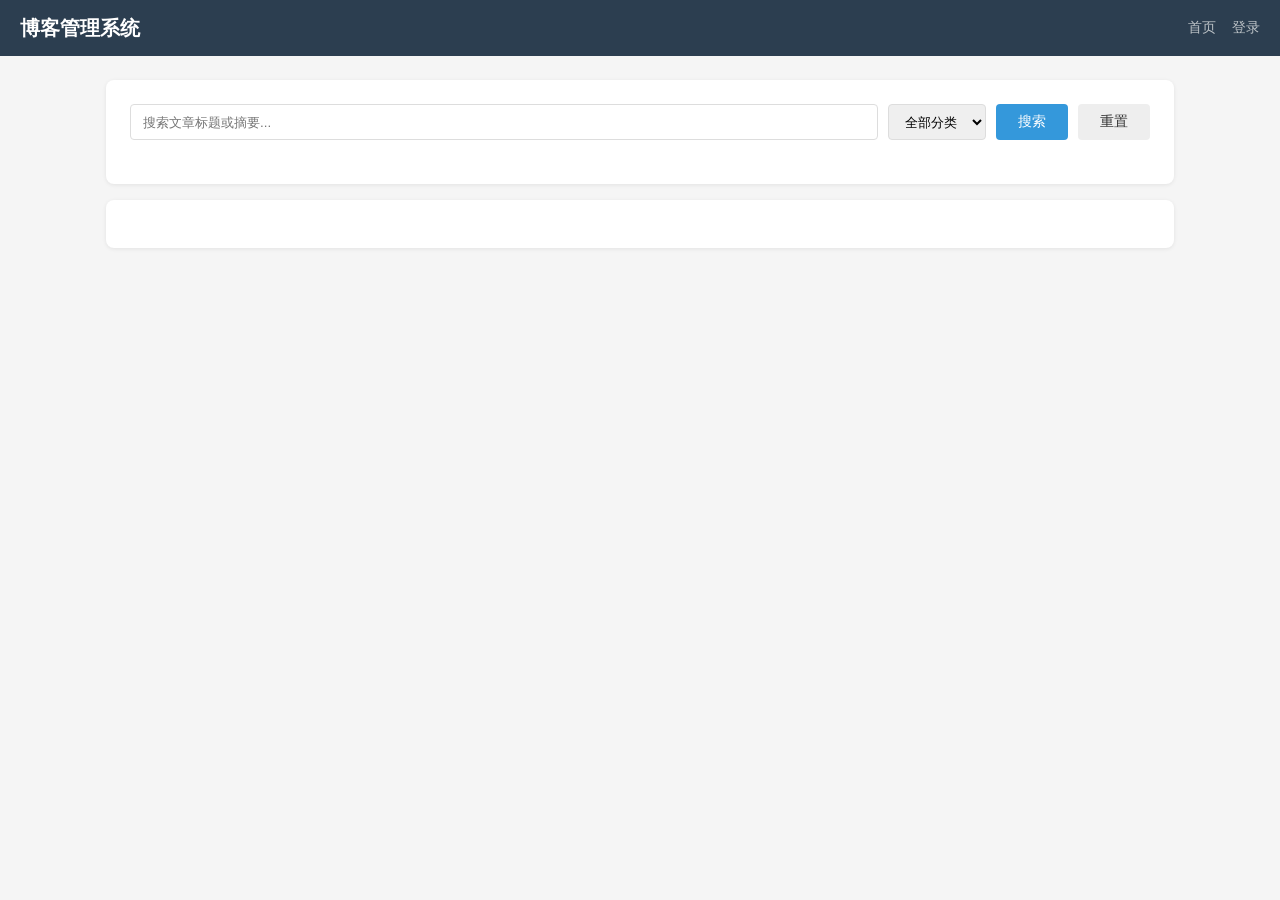
==== frontend/article-detail.html @ 7ad82d22 "init" ====
<!DOCTYPE html>
<html lang="zh-CN">
<head>
    <meta charset="UTF-8">
    <meta name="viewport" content="width=device-width, initial-scale=1.0">
    <title>文章详情</title>
    <link rel="stylesheet" href="css/style.css">
</head>
<body>
    <div class="navbar" id="navbar"></div>

    <div class="container">
        <div class="card article-detail" id="articleDetail"></div>

        <div class="card">
            <h3 style="margin-bottom:14px;">评论</h3>
            <div id="commentList" class="comment-list"></div>
            <div id="commentForm" style="margin-top:16px; padding-top:16px; border-top:1px solid #eee;">
                <div class="form-group">
                    <textarea id="commentContent" rows="3" placeholder="写下你的评论..."></textarea>
                    <span class="error-msg" id="commentError"></span>
                </div>
                <button class="btn btn-primary" id="submitComment">发表评论</button>
            </div>
        </div>
    </div>

    <script src="https://cdn.bootcdn.net/ajax/libs/jquery/3.6.0/jquery.min.js"></script>
    <script src="js/common.js"></script>
    <script src="js/article-detail.js"></script>
</body>
</html>
---- frontend/css/style.css ----
* { margin: 0; padding: 0; box-sizing: border-box; }
body { font-family: 'Microsoft YaHei', sans-serif; background: #f5f5f5; color: #333; }

/* 导航栏 */
.navbar {
    background: #2c3e50; color: #fff; padding: 0 20px;
    display: flex; align-items: center; justify-content: space-between;
    height: 56px; position: sticky; top: 0; z-index: 100;
}
.navbar .logo { font-size: 20px; font-weight: bold; }
.navbar .logo a { color: #fff; text-decoration: none; }
.navbar .nav-links { display: flex; align-items: center; gap: 16px; }
.navbar .nav-links a { color: #bdc3c7; text-decoration: none; font-size: 14px; }
.navbar .nav-links a:hover { color: #fff; }
.navbar .nav-links button {
    background: #e74c3c; color: #fff; border: none; padding: 6px 14px;
    border-radius: 4px; cursor: pointer; font-size: 14px;
}
.navbar .user-info { color: #ecf0f1; font-size: 14px; }

/* 容器 */
.container { max-width: 960px; margin: 24px auto; padding: 0 16px; }
.container.wide { max-width: 1100px; }

/* 卡片 */
.card { background: #fff; border-radius: 8px; padding: 24px; margin-bottom: 16px; box-shadow: 0 1px 4px rgba(0,0,0,0.08); }

/* 表单 */
.form-group { margin-bottom: 16px; }
.form-group label { display: block; margin-bottom: 6px; font-weight: 500; font-size: 14px; }
.form-group input, .form-group textarea, .form-group select {
    width: 100%; padding: 9px 12px; border: 1px solid #ddd;
    border-radius: 4px; font-size: 14px; outline: none;
}
.form-group input:focus, .form-group textarea:focus, .form-group select:focus {
    border-color: #3498db;
}
.form-group textarea { resize: vertical; min-height: 120px; }
.form-group .error-msg { color: #e74c3c; font-size: 12px; margin-top: 4px; display: none; }

.btn {
    display: inline-block; padding: 9px 22px; border-radius: 4px;
    font-size: 14px; cursor: pointer; border: none; text-decoration: none;
}
.btn-primary { background: #3498db; color: #fff; }
.btn-primary:hover { background: #2980b9; }
.btn-success { background: #27ae60; color: #fff; }
.btn-danger { background: #e74c3c; color: #fff; }
.btn-sm { padding: 5px 12px; font-size: 12px; }
.btn-default { background: #eee; color: #333; }

/* 文章卡片 */
.article-card { padding: 20px; border-bottom: 1px solid #eee; }
.article-card:last-child { border-bottom: none; }
.article-card h3 { font-size: 18px; margin-bottom: 8px; }
.article-card h3 a { color: #2c3e50; text-decoration: none; }
.article-card h3 a:hover { color: #3498db; }
.article-card .meta { font-size: 12px; color: #999; margin-bottom: 8px; }
.article-card .meta span { margin-right: 14px; }
.article-card .summary { font-size: 14px; color: #666; line-height: 1.6; }

/* 搜索栏 */
.search-bar { display: flex; gap: 10px; margin-bottom: 20px; flex-wrap: wrap; }
.search-bar input { flex: 1; min-width: 200px; padding: 8px 12px; border: 1px solid #ddd; border-radius: 4px; }
.search-bar select { padding: 8px 12px; border: 1px solid #ddd; border-radius: 4px; }

/* 分页 */
.pagination { display: flex; justify-content: center; gap: 6px; margin-top: 20px; }
.pagination button {
    padding: 7px 13px; border: 1px solid #ddd; background: #fff;
    border-radius: 4px; cursor: pointer; font-size: 13px;
}
.pagination button.active { background: #3498db; color: #fff; border-color: #3498db; }
.pagination button:disabled { opacity: 0.4; cursor: not-allowed; }

/* 文章详情 */
.article-detail h1 { font-size: 26px; margin-bottom: 12px; }
.article-detail .meta { font-size: 13px; color: #999; margin-bottom: 20px; padding-bottom: 16px; border-bottom: 1px solid #eee; }
.article-detail .content { font-size: 15px; line-height: 1.8; margin-bottom: 24px; }
.article-detail .tags { margin-bottom: 20px; }
.article-detail .tags span { display: inline-block; background: #ecf0f1; color: #7f8c8d; padding: 3px 10px; border-radius: 12px; font-size: 12px; margin-right: 6px; }

/* 评论 */
.comment-list { margin-top: 20px; }
.comment-item { padding: 14px 0; border-bottom: 1px solid #f0f0f0; }
.comment-item .comment-user { font-weight: 500; font-size: 14px; color: #2c3e50; }
.comment-item .comment-time { font-size: 12px; color: #bbb; margin-left: 10px; }
.comment-item .comment-text { font-size: 14px; color: #555; margin-top: 6px; }

/* 登录/注册页 */
.auth-page { display: flex; justify-content: center; align-items: center; min-height: 100vh; background: #ecf0f1; }
.auth-box { background: #fff; padding: 36px; border-radius: 8px; width: 400px; box-shadow: 0 2px 12px rgba(0,0,0,0.1); }
.auth-box h2 { text-align: center; margin-bottom: 24px; color: #2c3e50; }
.auth-box .switch-link { text-align: center; margin-top: 16px; font-size: 14px; color: #999; }
.auth-box .switch-link a { color: #3498db; text-decoration: none; }

/* 管理后台 */
.admin-table { width: 100%; border-collapse: collapse; }
.admin-table th, .admin-table td { text-align: left; padding: 10px 14px; border-bottom: 1px solid #eee; font-size: 14px; }
.admin-table th { background: #f9f9f9; font-weight: 500; }

/* 标签编辑器 */
.tag-editor { display: flex; flex-wrap: wrap; gap: 6px; padding: 8px; border: 1px solid #ddd; border-radius: 4px; min-height: 40px; }
.tag-editor .tag { display: inline-flex; align-items: center; background: #3498db; color: #fff; padding: 2px 10px; border-radius: 12px; font-size: 12px; }
.tag-editor .tag .remove { margin-left: 6px; cursor: pointer; font-weight: bold; }
.tag-editor input { border: none; outline: none; flex: 1; min-width: 80px; font-size: 14px; }

/* 提示消息 */
.toast { position: fixed; top: 20px; right: 20px; padding: 12px 24px; border-radius: 4px; color: #fff; font-size: 14px; z-index: 1000; animation: fadeIn 0.3s; }
.toast.success { background: #27ae60; }
.toast.error { background: #e74c3c; }
@keyframes fadeIn { from { opacity: 0; transform: translateY(-10px); } to { opacity: 1; transform: translateY(0); } }

/* 响应式 */
@media (max-width: 768px) {
    .container { padding: 0 10px; }
    .auth-box { width: 90%; padding: 24px; }
    .search-bar { flex-direction: column; }
}
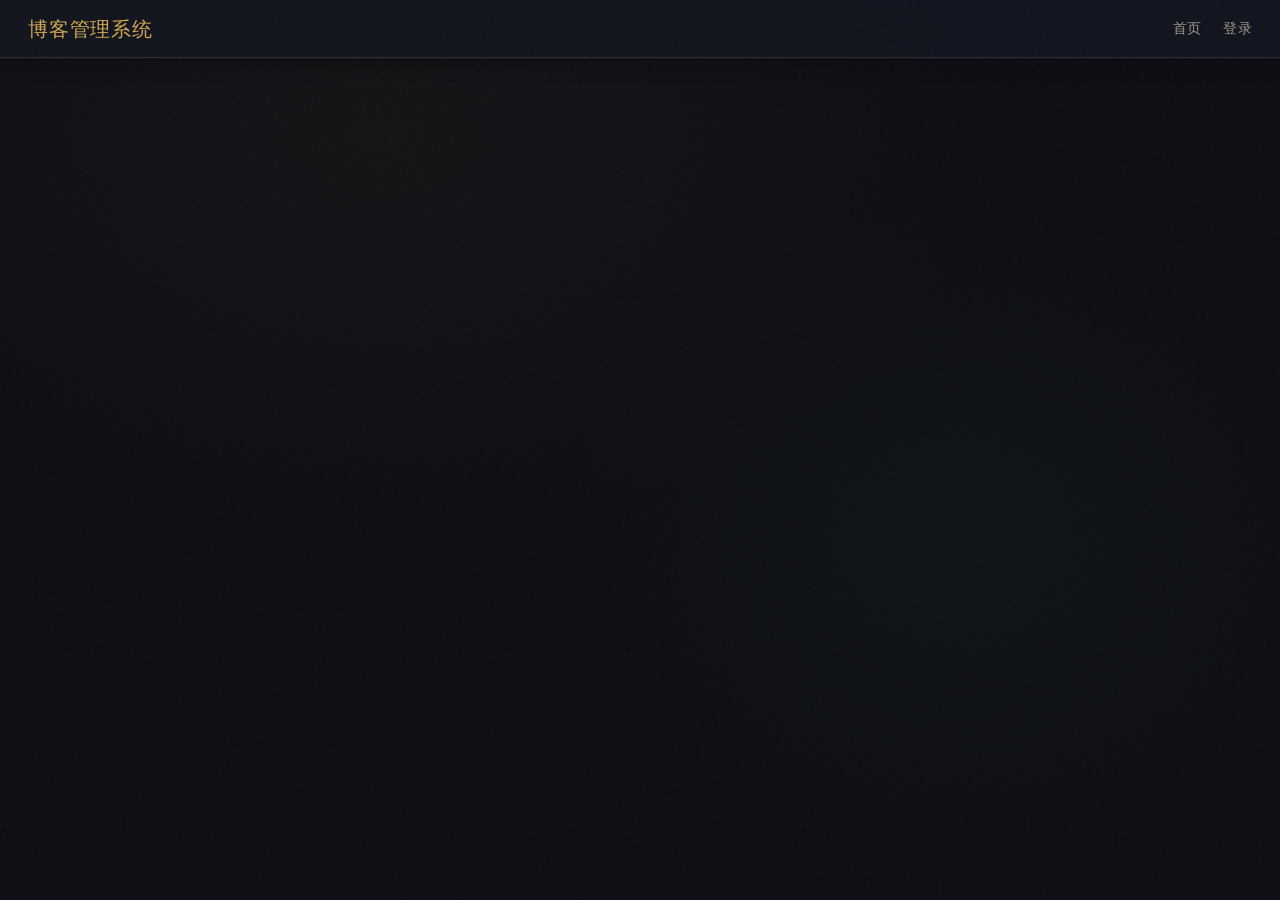
==== commit 84346d0a: "front-end modified" ====
--- a/frontend/article-detail.html
+++ b/frontend/article-detail.html
@@ -15,7 +15,7 @@
         <div class="card">
             <h3 style="margin-bottom:14px;">评论</h3>
             <div id="commentList" class="comment-list"></div>
-            <div id="commentForm" style="margin-top:16px; padding-top:16px; border-top:1px solid #eee;">
+            <div id="commentForm" style="margin-top:16px; padding-top:16px; border-top:1px solid var(--border-subtle);">
                 <div class="form-group">
                     <textarea id="commentContent" rows="3" placeholder="写下你的评论..."></textarea>
                     <span class="error-msg" id="commentError"></span>
@@ -26,6 +26,7 @@
     </div>
 
     <script src="https://cdn.bootcdn.net/ajax/libs/jquery/3.6.0/jquery.min.js"></script>
+    <script src="https://cdn.bootcdn.net/ajax/libs/marked/9.1.6/marked.min.js"></script>
     <script src="js/common.js"></script>
     <script src="js/article-detail.js"></script>
 </body>
--- a/frontend/css/style.css
+++ b/frontend/css/style.css
@@ -1,119 +1,931 @@
-* { margin: 0; padding: 0; box-sizing: border-box; }
-body { font-family: 'Microsoft YaHei', sans-serif; background: #f5f5f5; color: #333; }
-
-/* 导航栏 */
+/* ═══════════════════════════════════════════════════════════
+   NOCTURNE — 夜间书房
+   A dark, refined reading space. Warm amber light
+   against deep indigo shadows. Scholarly. Quiet.
+   ═══════════════════════════════════════════════════════════ */
+
+/* ——— CSS Variables / Design Tokens ——— */
+:root {
+  --ink-deepest: #0d0f15;
+  --ink-deep: #141721;
+  --ink-base: #1a1d28;
+  --ink-surface: #212430;
+  --ink-raised: #282c39;
+  --ink-hover: #2f3342;
+
+  --gold: #d4a853;
+  --gold-dim: #b8943e;
+  --gold-bright: #e8c876;
+  --gold-glow: rgba(212, 168, 83, 0.12);
+  --gold-glow-strong: rgba(212, 168, 83, 0.22);
+
+  --text-primary: #e6dfce;
+  --text-secondary: #a09a8c;
+  --text-muted: #6b6568;
+  --text-heading: #ede4d0;
+
+  --border-subtle: #2a2d38;
+  --border-medium: #363a47;
+  --border-warm: #3a3832;
+
+  --sage: #7e9e8e;
+  --sage-dim: #5f8070;
+  --rose: #c07068;
+  --rose-dim: #a55850;
+
+  --radius-sm: 4px;
+  --radius-md: 8px;
+  --radius-lg: 14px;
+  --radius-xl: 20px;
+
+  --shadow-sm: 0 1px 3px rgba(0,0,0,0.3);
+  --shadow-md: 0 4px 18px rgba(0,0,0,0.35);
+  --shadow-lg: 0 12px 40px rgba(0,0,0,0.45);
+  --shadow-glow: 0 0 0 1px var(--gold-glow), 0 4px 20px rgba(0,0,0,0.4);
+
+  --font-serif: "Georgia", "Noto Serif SC", "STSong", "SimSun", "Songti SC", serif;
+  --font-sans: "PingFang SC", "Microsoft YaHei", "Noto Sans SC", "Helvetica Neue", sans-serif;
+  --font-mono: "JetBrains Mono", "Fira Code", "Consolas", "Courier New", monospace;
+
+  --transition-fast: 150ms ease;
+  --transition-base: 250ms ease;
+  --transition-slow: 400ms cubic-bezier(0.4, 0, 0.2, 1);
+}
+
+/* ——— Reset & Base ——— */
+*, *::before, *::after { margin: 0; padding: 0; box-sizing: border-box; }
+
+html { font-size: 16px; -webkit-font-smoothing: antialiased; }
+
+body {
+  font-family: var(--font-serif);
+  background: var(--ink-deepest);
+  color: var(--text-primary);
+  line-height: 1.7;
+  min-height: 100vh;
+  /* Subtle radial gradient for depth — like a dim reading lamp */
+  background:
+    radial-gradient(ellipse 900px 600px at 30% 15%, rgba(212,168,83,0.04) 0%, transparent 70%),
+    radial-gradient(ellipse 600px 500px at 75% 60%, rgba(126,158,142,0.03) 0%, transparent 70%),
+    var(--ink-deepest);
+}
+
+/* Grain texture overlay */
+body::after {
+  content: '';
+  position: fixed; inset: 0; pointer-events: none; z-index: 9999;
+  background: url("data:image/svg+xml,%3Csvg viewBox='0 0 256 256' xmlns='http://www.w3.org/2000/svg'%3E%3Cfilter id='noise'%3E%3CfeTurbulence type='fractalNoise' baseFrequency='0.8' numOctaves='3' stitchTiles='stitch'/%3E%3C/filter%3E%3Crect width='100%25' height='100%25' filter='url(%23noise)' opacity='0.03'/%3E%3C/svg%3E");
+  opacity: 0.6;
+}
+
+/* Selection */
+::selection {
+  background: var(--gold-glow-strong);
+  color: var(--gold-bright);
+}
+
+/* Scrollbar */
+::-webkit-scrollbar { width: 8px; }
+::-webkit-scrollbar-track { background: var(--ink-deep); }
+::-webkit-scrollbar-thumb {
+  background: var(--border-medium);
+  border-radius: 4px;
+}
+::-webkit-scrollbar-thumb:hover { background: var(--text-muted); }
+
+/* ——— Typography ——— */
+h1, h2, h3, h4, h5, h6 {
+  font-family: var(--font-serif);
+  color: var(--text-heading);
+  font-weight: 400;
+  letter-spacing: 0.02em;
+}
+h1 { font-size: 2rem; }
+h2 { font-size: 1.6rem; }
+h3 { font-size: 1.25rem; }
+h4 { font-size: 1.1rem; }
+
+a {
+  color: var(--gold);
+  text-decoration: none;
+  transition: color var(--transition-fast);
+}
+a:hover { color: var(--gold-bright); }
+
+p { margin-bottom: 0.75em; }
+
+/* ——— Navbar ——— */
 .navbar {
-    background: #2c3e50; color: #fff; padding: 0 20px;
-    display: flex; align-items: center; justify-content: space-between;
-    height: 56px; position: sticky; top: 0; z-index: 100;
-}
-.navbar .logo { font-size: 20px; font-weight: bold; }
-.navbar .logo a { color: #fff; text-decoration: none; }
-.navbar .nav-links { display: flex; align-items: center; gap: 16px; }
-.navbar .nav-links a { color: #bdc3c7; text-decoration: none; font-size: 14px; }
-.navbar .nav-links a:hover { color: #fff; }
+  background: var(--ink-base);
+  border-bottom: 1px solid var(--border-subtle);
+  padding: 0 28px;
+  display: flex;
+  align-items: center;
+  justify-content: space-between;
+  height: 58px;
+  position: sticky;
+  top: 0;
+  z-index: 100;
+  backdrop-filter: blur(12px);
+  -webkit-backdrop-filter: blur(12px);
+  background: rgba(20, 23, 33, 0.85);
+  box-shadow: 0 1px 0 rgba(255,255,255,0.03), 0 4px 20px rgba(0,0,0,0.3);
+}
+
+.navbar .logo {
+  font-family: var(--font-serif);
+  font-size: 1.25rem;
+  font-weight: 400;
+  letter-spacing: 0.04em;
+}
+.navbar .logo a {
+  color: var(--gold);
+  text-decoration: none;
+  transition: opacity var(--transition-fast);
+}
+.navbar .logo a:hover { opacity: 0.8; }
+
+.navbar .nav-links {
+  display: flex;
+  align-items: center;
+  gap: 22px;
+}
+
+.navbar .nav-links a {
+  color: var(--text-secondary);
+  text-decoration: none;
+  font-size: 0.88rem;
+  font-family: var(--font-sans);
+  letter-spacing: 0.02em;
+  transition: color var(--transition-fast);
+  position: relative;
+}
+.navbar .nav-links a::after {
+  content: '';
+  position: absolute;
+  bottom: -4px; left: 0; right: 0;
+  height: 1px;
+  background: var(--gold);
+  transform: scaleX(0);
+  transition: transform var(--transition-base);
+}
+.navbar .nav-links a:hover {
+  color: var(--text-primary);
+}
+.navbar .nav-links a:hover::after {
+  transform: scaleX(1);
+}
+
 .navbar .nav-links button {
-    background: #e74c3c; color: #fff; border: none; padding: 6px 14px;
-    border-radius: 4px; cursor: pointer; font-size: 14px;
-}
-.navbar .user-info { color: #ecf0f1; font-size: 14px; }
-
-/* 容器 */
-.container { max-width: 960px; margin: 24px auto; padding: 0 16px; }
-.container.wide { max-width: 1100px; }
-
-/* 卡片 */
-.card { background: #fff; border-radius: 8px; padding: 24px; margin-bottom: 16px; box-shadow: 0 1px 4px rgba(0,0,0,0.08); }
-
-/* 表单 */
-.form-group { margin-bottom: 16px; }
-.form-group label { display: block; margin-bottom: 6px; font-weight: 500; font-size: 14px; }
-.form-group input, .form-group textarea, .form-group select {
-    width: 100%; padding: 9px 12px; border: 1px solid #ddd;
-    border-radius: 4px; font-size: 14px; outline: none;
-}
-.form-group input:focus, .form-group textarea:focus, .form-group select:focus {
-    border-color: #3498db;
-}
-.form-group textarea { resize: vertical; min-height: 120px; }
-.form-group .error-msg { color: #e74c3c; font-size: 12px; margin-top: 4px; display: none; }
-
+  background: transparent;
+  color: var(--text-secondary);
+  border: 1px solid var(--border-medium);
+  padding: 5px 16px;
+  border-radius: var(--radius-sm);
+  cursor: pointer;
+  font-size: 0.85rem;
+  font-family: var(--font-sans);
+  letter-spacing: 0.02em;
+  transition: all var(--transition-fast);
+}
+.navbar .nav-links button:hover {
+  color: var(--rose);
+  border-color: var(--rose);
+  background: rgba(192, 112, 104, 0.08);
+}
+
+.navbar .user-info {
+  color: var(--text-secondary);
+  font-size: 0.85rem;
+  font-family: var(--font-sans);
+}
+
+/* ——— Container ——— */
+.container { max-width: 900px; margin: 32px auto; padding: 0 20px; }
+.container.wide { max-width: 1060px; }
+
+/* ——— Cards ——— */
+.card {
+  background: var(--ink-surface);
+  border: 1px solid var(--border-subtle);
+  border-radius: var(--radius-lg);
+  padding: 28px 32px;
+  margin-bottom: 20px;
+  box-shadow: var(--shadow-sm);
+  transition:
+    box-shadow var(--transition-base),
+    border-color var(--transition-base);
+}
+.card:hover {
+  border-color: var(--border-medium);
+  box-shadow: var(--shadow-md);
+}
+
+/* ——— Buttons ——— */
 .btn {
-    display: inline-block; padding: 9px 22px; border-radius: 4px;
-    font-size: 14px; cursor: pointer; border: none; text-decoration: none;
-}
-.btn-primary { background: #3498db; color: #fff; }
-.btn-primary:hover { background: #2980b9; }
-.btn-success { background: #27ae60; color: #fff; }
-.btn-danger { background: #e74c3c; color: #fff; }
-.btn-sm { padding: 5px 12px; font-size: 12px; }
-.btn-default { background: #eee; color: #333; }
-
-/* 文章卡片 */
-.article-card { padding: 20px; border-bottom: 1px solid #eee; }
-.article-card:last-child { border-bottom: none; }
-.article-card h3 { font-size: 18px; margin-bottom: 8px; }
-.article-card h3 a { color: #2c3e50; text-decoration: none; }
-.article-card h3 a:hover { color: #3498db; }
-.article-card .meta { font-size: 12px; color: #999; margin-bottom: 8px; }
-.article-card .meta span { margin-right: 14px; }
-.article-card .summary { font-size: 14px; color: #666; line-height: 1.6; }
-
-/* 搜索栏 */
-.search-bar { display: flex; gap: 10px; margin-bottom: 20px; flex-wrap: wrap; }
-.search-bar input { flex: 1; min-width: 200px; padding: 8px 12px; border: 1px solid #ddd; border-radius: 4px; }
-.search-bar select { padding: 8px 12px; border: 1px solid #ddd; border-radius: 4px; }
-
-/* 分页 */
-.pagination { display: flex; justify-content: center; gap: 6px; margin-top: 20px; }
+  display: inline-flex;
+  align-items: center;
+  justify-content: center;
+  padding: 9px 22px;
+  border-radius: var(--radius-sm);
+  font-size: 0.88rem;
+  cursor: pointer;
+  border: 1px solid transparent;
+  text-decoration: none;
+  font-family: var(--font-sans);
+  letter-spacing: 0.02em;
+  transition: all var(--transition-fast);
+  gap: 6px;
+}
+
+.btn-primary {
+  background: var(--gold);
+  color: var(--ink-deepest);
+  border-color: var(--gold);
+  font-weight: 500;
+}
+.btn-primary:hover {
+  background: var(--gold-bright);
+  border-color: var(--gold-bright);
+  box-shadow: var(--gold-glow);
+  color: var(--ink-deepest);
+}
+
+.btn-success {
+  background: var(--sage);
+  color: #fff;
+  border-color: var(--sage);
+}
+.btn-success:hover {
+  background: var(--sage-dim);
+  border-color: var(--sage-dim);
+}
+
+.btn-danger {
+  background: transparent;
+  color: var(--rose);
+  border-color: var(--rose);
+}
+.btn-danger:hover {
+  background: var(--rose);
+  color: #fff;
+}
+
+.btn-default {
+  background: transparent;
+  color: var(--text-secondary);
+  border-color: var(--border-medium);
+}
+.btn-default:hover {
+  color: var(--text-primary);
+  border-color: var(--text-muted);
+  background: var(--ink-hover);
+}
+
+.btn-sm { padding: 5px 14px; font-size: 0.78rem; border-radius: var(--radius-sm); }
+
+/* ——— Forms ——— */
+.form-group { margin-bottom: 18px; }
+
+.form-group label {
+  display: block;
+  margin-bottom: 6px;
+  font-size: 0.85rem;
+  font-family: var(--font-sans);
+  color: var(--text-secondary);
+  letter-spacing: 0.03em;
+  font-weight: 500;
+}
+
+.form-group input,
+.form-group textarea,
+.form-group select {
+  width: 100%;
+  padding: 10px 14px;
+  background: var(--ink-deep);
+  border: 1px solid var(--border-medium);
+  border-radius: var(--radius-sm);
+  font-size: 0.92rem;
+  font-family: var(--font-serif);
+  color: var(--text-primary);
+  outline: none;
+  transition: all var(--transition-fast);
+}
+.form-group input::placeholder,
+.form-group textarea::placeholder {
+  color: var(--text-muted);
+}
+.form-group input:focus,
+.form-group textarea:focus,
+.form-group select:focus {
+  border-color: var(--gold-dim);
+  box-shadow: 0 0 0 3px var(--gold-glow);
+  background: var(--ink-deep);
+}
+
+.form-group textarea {
+  resize: vertical;
+  min-height: 120px;
+  line-height: 1.6;
+}
+.form-group select {
+  cursor: pointer;
+  appearance: none;
+  background-image: url("data:image/svg+xml,%3Csvg xmlns='http://www.w3.org/2000/svg' width='12' height='12' viewBox='0 0 12 12'%3E%3Cpath fill='%239a9485' d='M6 8L1 3h10z'/%3E%3C/svg%3E");
+  background-repeat: no-repeat;
+  background-position: right 12px center;
+  padding-right: 36px;
+}
+
+.required { color: var(--rose); }
+
+/* Status badges */
+.status-published, .status-active { color: var(--sage); font-weight: 500; }
+.status-draft { color: var(--gold); font-weight: 500; }
+.status-disabled { color: var(--rose); font-weight: 500; }
+
+.form-group .error-msg {
+  color: var(--rose);
+  font-size: 0.78rem;
+  margin-top: 5px;
+  display: none;
+  font-family: var(--font-sans);
+}
+
+/* ——— Search Bar ——— */
+.search-bar {
+  display: flex;
+  gap: 10px;
+  flex-wrap: wrap;
+}
+.search-bar input {
+  flex: 1;
+  min-width: 200px;
+  padding: 10px 14px;
+  background: var(--ink-deep);
+  border: 1px solid var(--border-medium);
+  border-radius: var(--radius-sm);
+  font-size: 0.92rem;
+  font-family: var(--font-serif);
+  color: var(--text-primary);
+  outline: none;
+  transition: all var(--transition-fast);
+}
+.search-bar input:focus {
+  border-color: var(--gold-dim);
+  box-shadow: 0 0 0 3px var(--gold-glow);
+}
+.search-bar input::placeholder { color: var(--text-muted); }
+.search-bar select {
+  padding: 10px 36px 10px 14px;
+  background: var(--ink-deep);
+  border: 1px solid var(--border-medium);
+  border-radius: var(--radius-sm);
+  font-size: 0.92rem;
+  font-family: var(--font-sans);
+  color: var(--text-primary);
+  outline: none;
+  cursor: pointer;
+  appearance: none;
+  background-image: url("data:image/svg+xml,%3Csvg xmlns='http://www.w3.org/2000/svg' width='12' height='12' viewBox='0 0 12 12'%3E%3Cpath fill='%239a9485' d='M6 8L1 3h10z'/%3E%3C/svg%3E");
+  background-repeat: no-repeat;
+  background-position: right 12px center;
+}
+
+/* ——— Article Cards ——— */
+.article-card {
+  padding: 24px 0;
+  border-bottom: 1px solid var(--border-subtle);
+  transition: padding var(--transition-base);
+}
+.article-card:first-child { padding-top: 0; }
+.article-card:last-child { border-bottom: none; padding-bottom: 0; }
+
+.article-card h3 {
+  font-size: 1.15rem;
+  margin-bottom: 8px;
+  line-height: 1.4;
+}
+.article-card h3 a {
+  color: var(--text-heading);
+  text-decoration: none;
+  transition: color var(--transition-fast);
+  background: linear-gradient(to right, var(--gold), var(--gold));
+  background-size: 0% 1px;
+  background-repeat: no-repeat;
+  background-position: 0 100%;
+  transition: background-size var(--transition-base), color var(--transition-fast);
+}
+.article-card h3 a:hover {
+  color: var(--gold-bright);
+  background-size: 100% 1px;
+}
+
+.article-card .meta {
+  font-size: 0.8rem;
+  color: var(--text-muted);
+  margin-bottom: 8px;
+  font-family: var(--font-sans);
+  display: flex;
+  flex-wrap: wrap;
+  gap: 4px;
+}
+.article-card .meta span {
+  margin-right: 16px;
+  display: inline-flex;
+  align-items: center;
+  gap: 4px;
+}
+
+.article-card .summary {
+  font-size: 0.9rem;
+  color: var(--text-secondary);
+  line-height: 1.65;
+  display: -webkit-box;
+  -webkit-line-clamp: 3;
+  -webkit-box-orient: vertical;
+  overflow: hidden;
+}
+
+/* ——— Pagination ——— */
+.pagination {
+  display: flex;
+  justify-content: center;
+  gap: 6px;
+  margin-top: 28px;
+}
 .pagination button {
-    padding: 7px 13px; border: 1px solid #ddd; background: #fff;
-    border-radius: 4px; cursor: pointer; font-size: 13px;
-}
-.pagination button.active { background: #3498db; color: #fff; border-color: #3498db; }
-.pagination button:disabled { opacity: 0.4; cursor: not-allowed; }
-
-/* 文章详情 */
-.article-detail h1 { font-size: 26px; margin-bottom: 12px; }
-.article-detail .meta { font-size: 13px; color: #999; margin-bottom: 20px; padding-bottom: 16px; border-bottom: 1px solid #eee; }
-.article-detail .content { font-size: 15px; line-height: 1.8; margin-bottom: 24px; }
-.article-detail .tags { margin-bottom: 20px; }
-.article-detail .tags span { display: inline-block; background: #ecf0f1; color: #7f8c8d; padding: 3px 10px; border-radius: 12px; font-size: 12px; margin-right: 6px; }
-
-/* 评论 */
-.comment-list { margin-top: 20px; }
-.comment-item { padding: 14px 0; border-bottom: 1px solid #f0f0f0; }
-.comment-item .comment-user { font-weight: 500; font-size: 14px; color: #2c3e50; }
-.comment-item .comment-time { font-size: 12px; color: #bbb; margin-left: 10px; }
-.comment-item .comment-text { font-size: 14px; color: #555; margin-top: 6px; }
-
-/* 登录/注册页 */
-.auth-page { display: flex; justify-content: center; align-items: center; min-height: 100vh; background: #ecf0f1; }
-.auth-box { background: #fff; padding: 36px; border-radius: 8px; width: 400px; box-shadow: 0 2px 12px rgba(0,0,0,0.1); }
-.auth-box h2 { text-align: center; margin-bottom: 24px; color: #2c3e50; }
-.auth-box .switch-link { text-align: center; margin-top: 16px; font-size: 14px; color: #999; }
-.auth-box .switch-link a { color: #3498db; text-decoration: none; }
-
-/* 管理后台 */
-.admin-table { width: 100%; border-collapse: collapse; }
-.admin-table th, .admin-table td { text-align: left; padding: 10px 14px; border-bottom: 1px solid #eee; font-size: 14px; }
-.admin-table th { background: #f9f9f9; font-weight: 500; }
-
-/* 标签编辑器 */
-.tag-editor { display: flex; flex-wrap: wrap; gap: 6px; padding: 8px; border: 1px solid #ddd; border-radius: 4px; min-height: 40px; }
-.tag-editor .tag { display: inline-flex; align-items: center; background: #3498db; color: #fff; padding: 2px 10px; border-radius: 12px; font-size: 12px; }
-.tag-editor .tag .remove { margin-left: 6px; cursor: pointer; font-weight: bold; }
-.tag-editor input { border: none; outline: none; flex: 1; min-width: 80px; font-size: 14px; }
-
-/* 提示消息 */
-.toast { position: fixed; top: 20px; right: 20px; padding: 12px 24px; border-radius: 4px; color: #fff; font-size: 14px; z-index: 1000; animation: fadeIn 0.3s; }
-.toast.success { background: #27ae60; }
-.toast.error { background: #e74c3c; }
-@keyframes fadeIn { from { opacity: 0; transform: translateY(-10px); } to { opacity: 1; transform: translateY(0); } }
-
-/* 响应式 */
+  padding: 8px 15px;
+  border: 1px solid var(--border-medium);
+  background: var(--ink-surface);
+  color: var(--text-secondary);
+  border-radius: var(--radius-sm);
+  cursor: pointer;
+  font-size: 0.85rem;
+  font-family: var(--font-sans);
+  transition: all var(--transition-fast);
+}
+.pagination button:hover:not(:disabled) {
+  border-color: var(--gold-dim);
+  color: var(--gold);
+  background: var(--ink-raised);
+}
+.pagination button.active {
+  background: var(--gold);
+  color: var(--ink-deepest);
+  border-color: var(--gold);
+  font-weight: 600;
+}
+.pagination button:disabled {
+  opacity: 0.3;
+  cursor: not-allowed;
+}
+
+/* ——— Article Detail ——— */
+.article-detail h1 {
+  font-size: 2rem;
+  margin-bottom: 14px;
+  line-height: 1.35;
+  letter-spacing: 0.01em;
+}
+.article-detail .meta {
+  font-size: 0.85rem;
+  color: var(--text-muted);
+  margin-bottom: 24px;
+  padding-bottom: 18px;
+  border-bottom: 1px solid var(--border-subtle);
+  font-family: var(--font-sans);
+  display: flex;
+  flex-wrap: wrap;
+  align-items: center;
+  gap: 4px;
+}
+.article-detail .meta span { margin-right: 18px; }
+.article-detail .content {
+  font-size: 1rem;
+  line-height: 1.85;
+  margin-bottom: 24px;
+}
+.article-detail .tags {
+  margin-bottom: 20px;
+  display: flex;
+  flex-wrap: wrap;
+  gap: 8px;
+}
+.article-detail .tags span {
+  display: inline-block;
+  background: var(--ink-deep);
+  color: var(--gold-dim);
+  border: 1px solid var(--border-subtle);
+  padding: 4px 14px;
+  border-radius: 20px;
+  font-size: 0.8rem;
+  font-family: var(--font-sans);
+  transition: all var(--transition-fast);
+}
+.article-detail .tags span:hover {
+  border-color: var(--gold-dim);
+  color: var(--gold);
+}
+
+/* ——— Comments ——— */
+.comment-list { margin-top: 4px; }
+.comment-item {
+  padding: 16px 0;
+  border-bottom: 1px solid var(--border-subtle);
+  transition: background var(--transition-fast);
+}
+.comment-item:last-child { border-bottom: none; }
+.comment-item .comment-user {
+  font-weight: 600;
+  font-size: 0.9rem;
+  color: var(--text-heading);
+  font-family: var(--font-sans);
+}
+.comment-item .comment-time {
+  font-size: 0.78rem;
+  color: var(--text-muted);
+  margin-left: 10px;
+}
+.comment-item .comment-text {
+  font-size: 0.92rem;
+  color: var(--text-secondary);
+  margin-top: 6px;
+  line-height: 1.65;
+}
+
+/* ——— Auth Pages ——— */
+.auth-page {
+  display: flex;
+  justify-content: center;
+  align-items: center;
+  min-height: 100vh;
+  background:
+    radial-gradient(ellipse 600px 400px at 40% 30%, rgba(212,168,83,0.05) 0%, transparent 70%),
+    radial-gradient(ellipse 500px 500px at 70% 70%, rgba(126,158,142,0.04) 0%, transparent 70%),
+    var(--ink-deepest);
+}
+.auth-box {
+  background: var(--ink-surface);
+  border: 1px solid var(--border-subtle);
+  padding: 40px 36px;
+  border-radius: var(--radius-xl);
+  width: 420px;
+  box-shadow: var(--shadow-lg);
+}
+.auth-box h2 {
+  text-align: center;
+  margin-bottom: 28px;
+  color: var(--text-heading);
+  font-size: 1.5rem;
+  letter-spacing: 0.04em;
+}
+.auth-box .switch-link {
+  text-align: center;
+  margin-top: 20px;
+  font-size: 0.88rem;
+  color: var(--text-muted);
+  font-family: var(--font-sans);
+}
+.auth-box .switch-link a {
+  color: var(--gold);
+  text-decoration: none;
+  margin-left: 4px;
+}
+.auth-box .switch-link a:hover { color: var(--gold-bright); }
+
+/* ——— Admin Table ——— */
+.admin-table {
+  width: 100%;
+  border-collapse: collapse;
+  font-size: 0.9rem;
+}
+.admin-table th, .admin-table td {
+  text-align: left;
+  padding: 12px 16px;
+  border-bottom: 1px solid var(--border-subtle);
+}
+.admin-table th {
+  font-family: var(--font-sans);
+  color: var(--text-muted);
+  font-weight: 500;
+  font-size: 0.8rem;
+  text-transform: uppercase;
+  letter-spacing: 0.05em;
+  background: var(--ink-deep);
+}
+.admin-table td { color: var(--text-secondary); }
+.admin-table tr:hover td { background: var(--ink-hover); }
+.admin-table tr:first-child th { border-radius: var(--radius-sm) var(--radius-sm) 0 0; }
+
+/* ——— Tag Editor ——— */
+.tag-editor {
+  display: flex;
+  flex-wrap: wrap;
+  gap: 6px;
+  padding: 10px 12px;
+  background: var(--ink-deep);
+  border: 1px solid var(--border-medium);
+  border-radius: var(--radius-sm);
+  min-height: 42px;
+  align-items: center;
+  transition: border-color var(--transition-fast);
+}
+.tag-editor:focus-within {
+  border-color: var(--gold-dim);
+  box-shadow: 0 0 0 3px var(--gold-glow);
+}
+.tag-editor .tag {
+  display: inline-flex;
+  align-items: center;
+  gap: 5px;
+  background: var(--gold);
+  color: var(--ink-deepest);
+  padding: 3px 12px;
+  border-radius: 16px;
+  font-size: 0.8rem;
+  font-family: var(--font-sans);
+  font-weight: 500;
+}
+.tag-editor .tag .remove {
+  cursor: pointer;
+  font-weight: 700;
+  opacity: 0.7;
+  transition: opacity var(--transition-fast);
+}
+.tag-editor .tag .remove:hover { opacity: 1; }
+.tag-editor input {
+  border: none;
+  outline: none;
+  flex: 1;
+  min-width: 80px;
+  font-size: 0.88rem;
+  background: transparent;
+  color: var(--text-primary);
+  font-family: var(--font-serif);
+  padding: 2px 4px;
+}
+.tag-editor input::placeholder { color: var(--text-muted); }
+
+/* ——— Markdown Toolbar ——— */
+.md-toolbar {
+  display: flex;
+  align-items: center;
+  gap: 2px;
+  padding: 6px 10px;
+  background: var(--ink-deep);
+  border: 1px solid var(--border-medium);
+  border-bottom: none;
+  border-radius: var(--radius-sm) var(--radius-sm) 0 0;
+  flex-wrap: wrap;
+}
+.md-toolbar button {
+  width: 32px; height: 28px;
+  border: 1px solid transparent;
+  background: transparent;
+  border-radius: var(--radius-sm);
+  cursor: pointer;
+  font-size: 0.82rem;
+  color: var(--text-muted);
+  display: flex;
+  align-items: center;
+  justify-content: center;
+  transition: all var(--transition-fast);
+  font-family: var(--font-sans);
+}
+.md-toolbar button:hover {
+  background: var(--ink-hover);
+  color: var(--text-primary);
+  border-color: var(--border-subtle);
+}
+.md-toolbar-right { margin-left: auto; }
+
+/* ——— Markdown Tabs ——— */
+.md-tabs {
+  display: flex;
+  border: 1px solid var(--border-medium);
+  border-top: none;
+  padding: 0 10px;
+  background: var(--ink-deep);
+  border-radius: 0 0 var(--radius-sm) var(--radius-sm);
+  gap: 2px;
+}
+.md-tab {
+  padding: 6px 16px;
+  cursor: pointer;
+  font-size: 0.82rem;
+  color: var(--text-muted);
+  border-bottom: 2px solid transparent;
+  font-family: var(--font-sans);
+  transition: all var(--transition-fast);
+}
+.md-tab.active {
+  color: var(--gold);
+  border-bottom-color: var(--gold);
+}
+.md-tab:hover { color: var(--text-secondary); }
+
+/* ——— Markdown Preview ——— */
+.md-preview {
+  min-height: 300px; max-height: 600px; overflow-y: auto;
+  padding: 14px 18px;
+  border: 1px solid var(--border-medium);
+  border-top: none;
+  border-radius: 0 0 var(--radius-sm) var(--radius-sm);
+  font-size: 0.95rem;
+  line-height: 1.8;
+  background: var(--ink-deep);
+}
+
+/* Markdown textarea */
+.form-group textarea#content {
+  font-family: var(--font-mono);
+  font-size: 0.88rem;
+  line-height: 1.65;
+  border-radius: 0;
+  border-top: none;
+  background: var(--ink-deep);
+  color: var(--text-primary);
+}
+
+/* ——— Rendered Markdown ——— */
+.markdown-body { word-wrap: break-word; }
+.markdown-body h1 { font-size: 1.8em; margin: 0.7em 0 0.45em; padding-bottom: 0.35em; border-bottom: 2px solid var(--border-subtle); }
+.markdown-body h2 { font-size: 1.5em; margin: 0.7em 0 0.45em; padding-bottom: 0.3em; border-bottom: 1px solid var(--border-subtle); }
+.markdown-body h3 { font-size: 1.2em; margin: 0.6em 0 0.35em; }
+.markdown-body h4 { font-size: 1.05em; margin: 0.5em 0 0.25em; }
+.markdown-body p { margin: 0.55em 0; }
+.markdown-body ul, .markdown-body ol { padding-left: 2em; margin: 0.55em 0; }
+.markdown-body li { margin: 0.2em 0; }
+.markdown-body blockquote {
+  padding: 12px 20px; margin: 1em 0;
+  border-left: 3px solid var(--gold);
+  background: rgba(212,168,83,0.06);
+  color: var(--text-secondary);
+  border-radius: 0 var(--radius-sm) var(--radius-sm) 0;
+}
+.markdown-body code {
+  background: var(--ink-raised);
+  padding: 2px 7px;
+  border-radius: var(--radius-sm);
+  font-family: var(--font-mono);
+  font-size: 0.88em;
+  color: var(--gold-dim);
+  border: 1px solid var(--border-subtle);
+}
+.markdown-body pre {
+  background: var(--ink-deepest);
+  color: var(--text-primary);
+  padding: 16px 20px;
+  border-radius: var(--radius-md);
+  overflow-x: auto;
+  margin: 1em 0;
+  line-height: 1.55;
+  border: 1px solid var(--border-subtle);
+}
+.markdown-body pre code {
+  background: none; padding: 0; color: var(--text-primary);
+  font-size: 0.85rem; border: none;
+}
+.markdown-body table {
+  width: 100%; border-collapse: collapse; margin: 1em 0;
+}
+.markdown-body th, .markdown-body td {
+  border: 1px solid var(--border-subtle); padding: 9px 14px; text-align: left;
+}
+.markdown-body th { background: var(--ink-deep); color: var(--text-muted); font-weight: 500; font-family: var(--font-sans); }
+.markdown-body tr:nth-child(even) { background: rgba(255,255,255,0.015); }
+.markdown-body img { max-width: 100%; border-radius: var(--radius-md); }
+.markdown-body a { color: var(--gold); }
+.markdown-body hr {
+  border: none;
+  border-top: 1px solid var(--border-subtle);
+  margin: 1.4em 0;
+}
+
+/* ——— Toast Notifications ——— */
+.toast {
+  position: fixed;
+  top: 24px;
+  right: 24px;
+  padding: 13px 24px;
+  border-radius: var(--radius-md);
+  color: #fff;
+  font-size: 0.88rem;
+  font-family: var(--font-sans);
+  z-index: 1000;
+  animation: toastSlideIn 0.4s cubic-bezier(0.16, 1, 0.3, 1);
+  box-shadow: var(--shadow-lg);
+  border: 1px solid rgba(255,255,255,0.08);
+}
+.toast.success { background: var(--sage); }
+.toast.error { background: var(--rose); }
+
+@keyframes toastSlideIn {
+  from { opacity: 0; transform: translateX(40px) scale(0.95); }
+  to { opacity: 1; transform: translateX(0) scale(1); }
+}
+
+/* ——— Card Entrance Animation ——— */
+.card {
+  animation: cardRise 0.5s cubic-bezier(0.16, 1, 0.3, 1) both;
+}
+.card:nth-child(1) { animation-delay: 0.04s; }
+.card:nth-child(2) { animation-delay: 0.1s; }
+.card:nth-child(3) { animation-delay: 0.16s; }
+.card:nth-child(4) { animation-delay: 0.22s; }
+
+@keyframes cardRise {
+  from { opacity: 0; transform: translateY(16px); }
+  to { opacity: 1; transform: translateY(0); }
+}
+
+/* ——— Article Card Entrance ——— */
+.article-card {
+  animation: articleFadeIn 0.45s ease both;
+}
+.article-card:nth-child(1) { animation-delay: 0.06s; }
+.article-card:nth-child(2) { animation-delay: 0.12s; }
+.article-card:nth-child(3) { animation-delay: 0.18s; }
+.article-card:nth-child(4) { animation-delay: 0.24s; }
+.article-card:nth-child(5) { animation-delay: 0.3s; }
+.article-card:nth-child(6) { animation-delay: 0.36s; }
+
+@keyframes articleFadeIn {
+  from { opacity: 0; transform: translateY(10px); }
+  to { opacity: 1; transform: translateY(0); }
+}
+
+/* ——— Focus ring utility ——— */
+input:focus-visible, textarea:focus-visible, select:focus-visible, button:focus-visible {
+  outline: 2px solid var(--gold-dim);
+  outline-offset: 2px;
+}
+
+/* ——— Empty State ——— */
+#articleList .article-card:only-child {
+  border-bottom: none;
+  text-align: center;
+}
+
+/* ——— Decorative Flourishes ——— */
+
+/* Auth box subtle ornament */
+.auth-box::before {
+  content: '◆';
+  display: block;
+  text-align: center;
+  color: var(--gold);
+  font-size: 0.5rem;
+  margin-bottom: 8px;
+  letter-spacing: 0.5em;
+}
+
+/* Section divider ornament */
+.card h3::before {
+  content: '— ';
+  color: var(--gold-dim);
+  font-weight: 300;
+}
+
+/* First heading in article detail gets a decorative rule */
+.article-detail h1::after {
+  content: '';
+  display: block;
+  width: 48px;
+  height: 2px;
+  background: var(--gold);
+  margin-top: 10px;
+  border-radius: 1px;
+}
+
+/* Loading shimmer */
+@keyframes shimmer {
+  0% { background-position: -200% 0; }
+  100% { background-position: 200% 0; }
+}
+
+/* Hover glow for interactive cards */
+.card:has(.article-card h3 a:hover) {
+  border-color: var(--border-medium);
+}
+
+/* ——— Responsive ——— */
 @media (max-width: 768px) {
-    .container { padding: 0 10px; }
-    .auth-box { width: 90%; padding: 24px; }
-    .search-bar { flex-direction: column; }
-}
+  .container { padding: 0 12px; margin-top: 20px; }
+  .container.wide { padding: 0 12px; }
+  .card { padding: 20px 18px; }
+  .auth-box { width: 92%; padding: 30px 22px; }
+  .search-bar { flex-direction: column; }
+  .search-bar input { min-width: auto; }
+  .navbar {
+    padding: 0 14px;
+    height: 50px;
+  }
+  .navbar .nav-links { gap: 10px; }
+  .navbar .nav-links a { font-size: 0.78rem; }
+  .navbar .logo { font-size: 1.05rem; }
+  .article-detail h1 { font-size: 1.5rem; }
+  .admin-table th, .admin-table td { padding: 8px 10px; font-size: 0.78rem; }
+  .md-toolbar button { width: 28px; height: 26px; font-size: 0.75rem; }
+}
